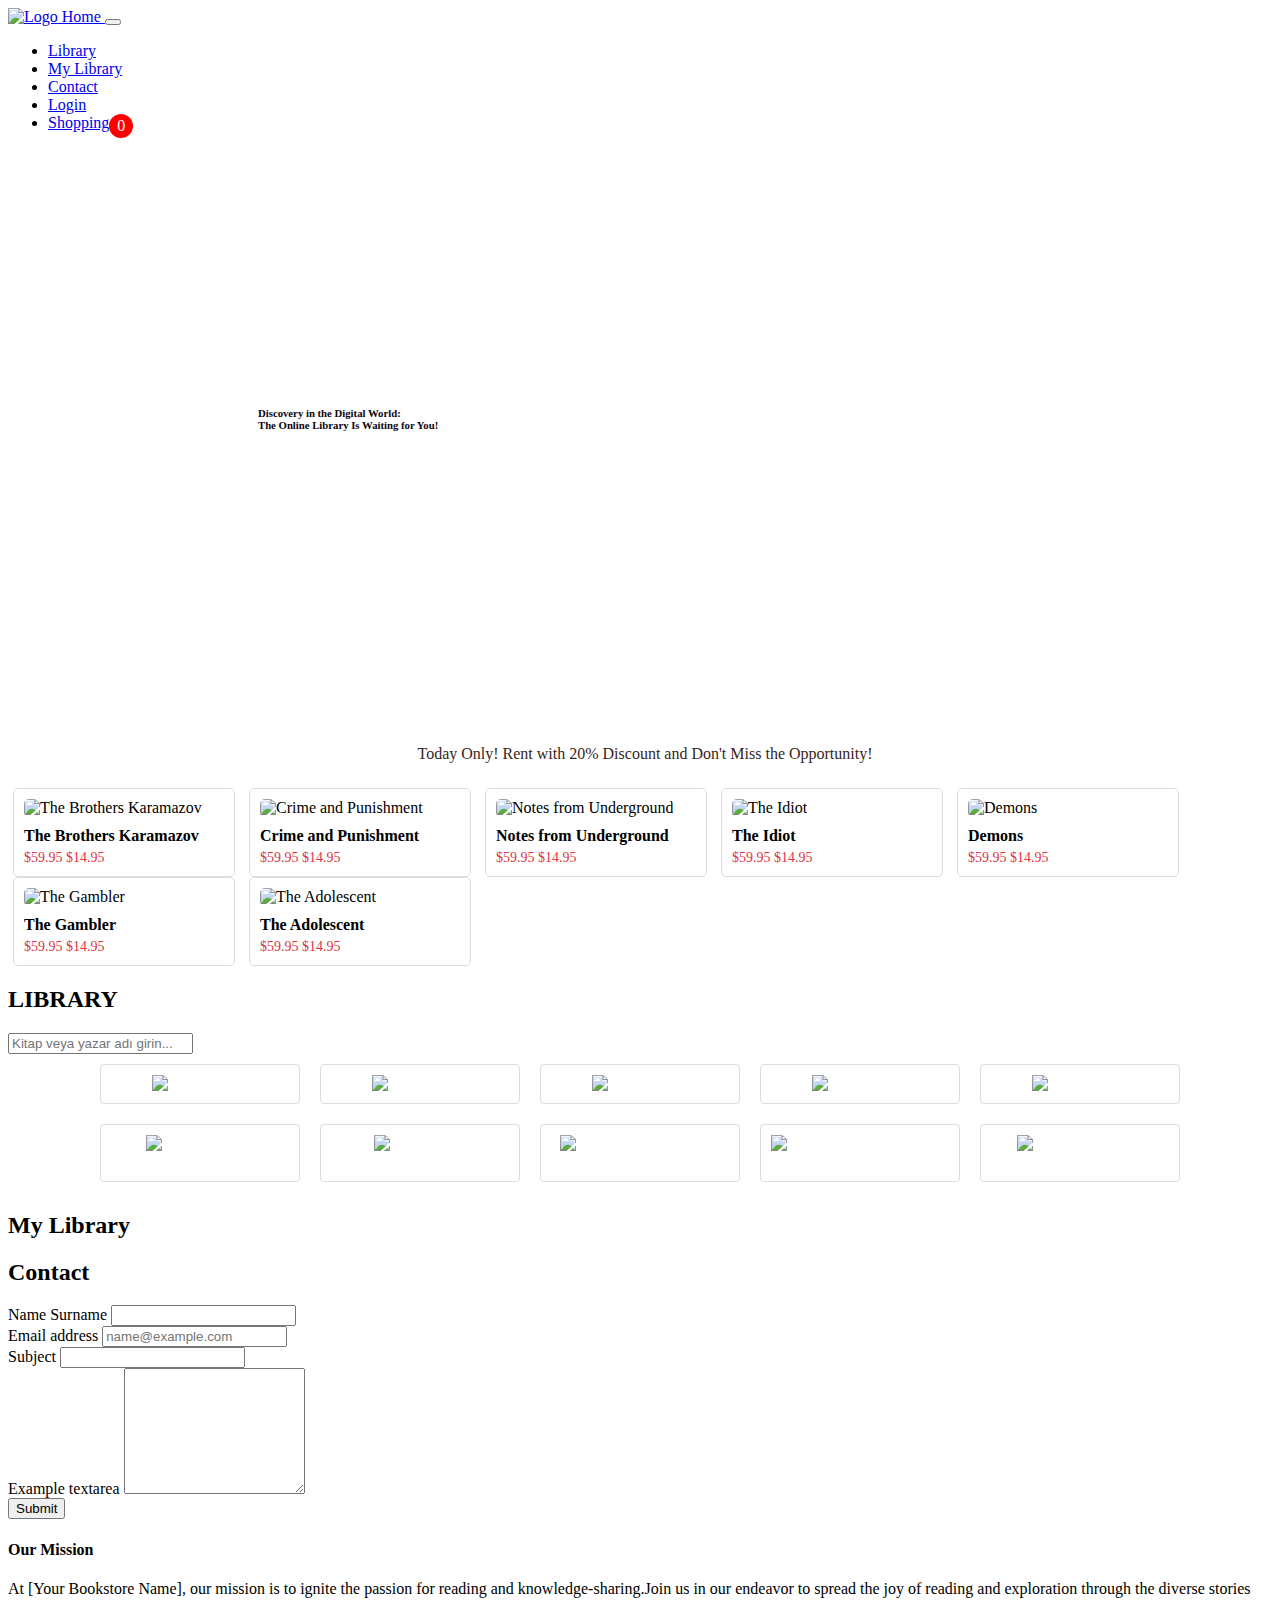
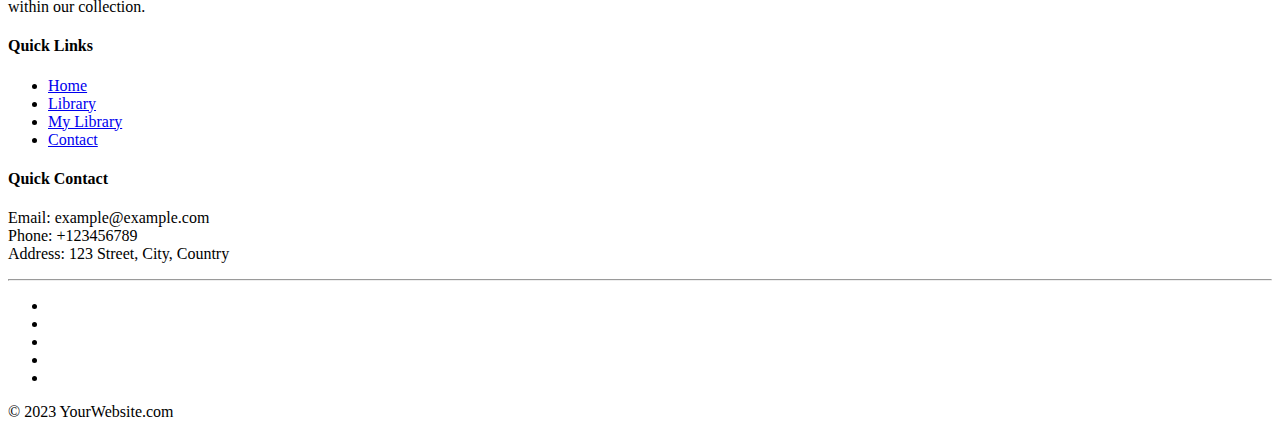
==== index.html @ 87040cbd "footer yapıldı" ====
<!DOCTYPE html>
<html lang="en">

<head>
    <meta charset="utf-8">
    <meta name="viewport" content="width=device-width, initial-scale=1">
    <link rel="stylesheet" href="https://pro.fontawesome.com/releases/v6.0.0/css/all.css"
        integrity="sha384-Jcfwbvs3pKe3M3zfm3UHioWBQY1jX5Z9UdjVbReaKxxC6PiTRHTi2LsC5TJKC8QW" crossorigin="anonymous" />
    <link href="https://cdn.jsdelivr.net/npm/bootstrap@5.3.2/dist/css/bootstrap.min.css" rel="stylesheet"
        integrity="sha384-T3c6CoIi6uLrA9TneNEoa7RxnatzjcDSCmG1MXxSR1GAsXEV/Dwwykc2MPK8M2HN" crossorigin="anonymous">
    <link rel="stylesheet" href="style.css">
    <script type="text/javascript">
        var Tawk_API = Tawk_API || {};
        var Tawk_LoadStart = new Date();
        (function () {
            var s1 = document.createElement("script"), s0 = document.getElementsByTagName("script")[0];
            s1.async = true;
            s1.src = 'https://embed.tawk.to/5de3c6c8121048282ec42063f656ea0e02585e2c/default';
            s1.charset = 'UTF-8';
            s1.setAttribute('crossorigin', '*');
            s0.parentNode.insertBefore(s1, s0);
        })();
    </script>
    <title>Library</title>
</head>

<body>
    <!--NAVBAR-->


    <nav class="navbar navbar-expand-lg bg-body-tertiary fixed-top">
        <div class="container">
            <a class="navbar-brand mr-auto" href="#home">
                <img src="images/logoooo.png" alt="Logo" height="70" width="100">
            </a>
            <a class="navbar-brand" href="#home">
                <i class="fas fa-home"></i> Home
            </a>
            <button class="navbar-toggler" type="button" data-bs-toggle="collapse" data-bs-target="#navbarNav"
                aria-controls="navbarNav" aria-expanded="false" aria-label="Toggle navigation">
                <span class="navbar-toggler-icon"></span>
            </button>
            <div class="collapse navbar-collapse justify-content-end" id="navbarNav">
                <ul class="navbar-nav fw-bold">
                    <li class="nav-item">
                        <a class="nav-link" href="#library">
                            <i class="fas fa-book-open"></i> Library
                        </a>
                    </li>
                    <li class="nav-item">
                        <a class="nav-link" href="#myLibrary">
                            <i class="fas fa-bookmark"></i> My Library
                        </a>
                    </li>
                    <li class="nav-item">
                        <a class="nav-link" href="#content">
                            <i class="fas fa-envelope"></i> Contact
                        </a>
                    </li>
                    <li class="nav-item">
                        <a class="nav-link" href="#" on>
                            <i class="fas fa-sign-in-alt"></i> Login
                        </a>
                    </li>

                    <li class="nav-item" style="position: relative;">
                        <a class="nav-link" id="off" href="#üst">
                            <i class="fa-solid fa-cart-shopping"></i> Shopping
                            <span id="ali" style="position: absolute; top: 0px;">0</span>
                        </a>
                    </li>


                </ul>

            </div>
        </div>
    </nav>
    <div id="üst">
        <div id="sepet"
            style="min-height: 300px;position: relative;top: 100px; display: none; background-color: white;z-index: 2;">
            <span class="kapat" id="kapama">X</span>
            <h3>Sepetimdekiler</h3>

        </div>
        <div id="onnay" style="z-index: 10; margin-top: 160px;display: none;">
            <p id="fiyat" style="font-size: larger;"> </p>
            <button
                style="z-index: 10; background-color: red; padding: 30px; background-color: green;width: 100%;margin-top: 15px;"
                onclick="fiyatHesapla()">Siparişi Tamamla</button>

        </div>

    </div>
    </div>




    <!--NAVBAR BİTİŞ-->
    <!--ANASAYFA-->
    <!-- Hero Section -->
    <section id="home">
        <section class="min-vh-100 d-flex flex-column justify-content-end align-items-center" id="hero-section"
            style="background-image: url(images/kütüp.jpg); background-size: cover;">
            <div class="text-center mt-3">
                <h6 class="fw-bold display-5 text-capitalize mb-3 mt-4" style="color: rgb(12,6,15);">Discovery in the
                    Digital World: <br> The Online Library Is Waiting for You!</h6>
            </div>
        </section>
    </section>


    <!-- Sale Section -->
    <section id="sale-section" class="text-center py-3">
        <div class="container discount-banner">
            <div class="row">
                <div class="col-md-12">
                    <i class="fas fa-tags discount-icon"></i>
                    <span class="font-weight-bold"> Today Only! </span>Rent with 20% Discount and Don't Miss the
                    Opportunity!
                </div>
            </div>
        </div>
    </section>

    <!-- Carousel Section -->
    <div id="book-carousel" class="carousel slide" data-bs-ride="carousel">
        <div class="carousel-inner">
            <div class="carousel-item active">
                <div class="books d-flex flex-wrap justify-content-around">
                    <!-- The Brothers Karamazov -->
                    <div class="book">
                        <img src="images/kramozov.jpg" alt="The Brothers Karamazov" class="img-fluid">
                        <div class="book__title">The Brothers Karamazov</div>
                        <div class="book__ratings">
                            <i class="fas fa-star"></i>
                            <i class="fas fa-star"></i>
                            <i class="fas fa-star"></i>
                            <i class="fas fa-star"></i>
                            <i class="fas fa-star-half-alt"></i>
                        </div>
                        <div class="book__price">
                            <span class="book__price--normal">$59.95</span> $14.95
                        </div>
                    </div>
                    <!-- Crime and Punishment -->
                    <div class="book">
                        <img src="images/crime.jpg" alt="Crime and Punishment" class="img-fluid">
                        <div class="book__title">Crime and Punishment</div>
                        <div class="book__ratings">
                            <i class="fas fa-star"></i>
                            <i class="fas fa-star"></i>
                            <i class="fas fa-star"></i>
                            <i class="fas fa-star"></i>
                            <i class="fas fa-star-half-alt"></i>
                        </div>
                        <div class="book__price">
                            <span class="book__price--normal">$59.95</span> $14.95
                        </div>
                    </div>

                    <!-- Notes from Underground -->
                    <div class="book">
                        <img src="images/notes.jpg" alt="Notes from Underground" class="img-fluid">
                        <div class="book__title">Notes from Underground</div>
                        <div class="book__ratings">
                            <i class="fas fa-star"></i>
                            <i class="fas fa-star"></i>
                            <i class="fas fa-star"></i>
                            <i class="fas fa-star"></i>
                            <i class="fas fa-star-half-alt"></i>
                        </div>
                        <div class="book__price">
                            <span class="book__price--normal">$59.95</span> $14.95
                        </div>
                    </div>

                    <!-- The Idiot -->
                    <div class="book">
                        <img src="images/the-idiot-62.jpg" alt="The Idiot" class="img-fluid">
                        <div class="book__title">The Idiot</div>
                        <div class="book__ratings">
                            <i class="fas fa-star"></i>
                            <i class="fas fa-star"></i>
                            <i class="fas fa-star"></i>
                            <i class="fas fa-star"></i>
                            <i class="fas fa-star-half-alt"></i>
                        </div>
                        <div class="book__price">
                            <span class="book__price--normal">$59.95</span> $14.95
                        </div>
                    </div>

                    <!-- Demons -->
                    <div class="book">
                        <img src="images/demonds.jpg" alt="Demons" class="img-fluid">
                        <div class="book__title">Demons</div>
                        <div class="book__ratings">
                            <i class="fas fa-star"></i>
                            <i class="fas fa-star"></i>
                            <i class="fas fa-star"></i>
                            <i class="fas fa-star"></i>
                            <i class="fas fa-star-half-alt"></i>
                        </div>
                        <div class="book__price">
                            <span class="book__price--normal">$59.95</span> $14.95
                        </div>
                    </div>

                    <!-- The Gambler -->
                    <div class="book">
                        <img src="images/gam.jpg" alt="The Gambler" class="img-fluid">
                        <div class="book__title">The Gambler</div>
                        <div class="book__ratings">
                            <i class="fas fa-star"></i>
                            <i class="fas fa-star"></i>
                            <i class="fas fa-star"></i>
                            <i class="fas fa-star"></i>
                            <i class="fas fa-star-half-alt"></i>
                        </div>
                        <div class="book__price">
                            <span class="book__price--normal">$59.95</span> $14.95
                        </div>
                    </div>

                    <!-- The Adolescent -->
                    <div class="book">
                        <img src="images/ad.jpg" alt="The Adolescent" class="img-fluid">
                        <div class="book__title">The Adolescent</div>
                        <div class="book__ratings">
                            <i class="fas fa-star"></i>
                            <i class="fas fa-star"></i>
                            <i class="fas fa-star"></i>
                            <i class="fas fa-star"></i>
                            <i class="fas fa-star-half-alt"></i>
                        </div>
                        <div class="book__price">
                            <span class="book__price--normal">$59.95</span> $14.95
                        </div>
                    </div>


                </div>
            </div>


            <!-- Sağa ve sola kaydırma butonları -->
            <button class="carousel-control-prev" type="button" data-bs-target="#book-carousel" data-bs-slide="prev">
                <span class="carousel-control-prev-icon" aria-hidden="true"></span>
                <span class="visually-hidden">Previous</span>
            </button>
            <button class="carousel-control-next" type="button" data-bs-target="#book-carousel" data-bs-slide="next">
                <span class="carousel-control-next-icon" aria-hidden="true"></span>
                <span class="visually-hidden">Next</span>
            </button>


        </div>
        </section>
        <!--ANASAYFA BİTİŞ-->

        <!--LIBRARY SECTION-->
        <section id="library" class="bg-dark py-5 min-vh-100">
            <div class="container">
                <div class="text-white text-center py-5">
                    <h2 class="fw-bolder text-uppercase">LIBRARY</h2>
                </div>
                <div class="row" id="library">
                    <input type="text" id="searchInput" class="form-control"
                        placeholder="Kitap veya yazar adı girin...">
                    <!-- Kitap listesi bölgesi -->
                    <div id="bookList" class="py-3">
                        <!-- Kitap kartları -->
                        <!-- Her bir kitap kartı, kitap bilgilerini ve "Ödünç Al" düğmesini içerir -->
                        <div class="bookCard" data-name="Suç ve Ceza" data-author="Fyodor Dostoyevski"
                            data-publication-date="1866" data-category="bilim">
                            <img src="images/crime.jpg" alt="Kitap Resmi" class="img-responsive">
                            <div class="bookDetails">
                                <h3>Suç ve Ceza</h3>
                                <p>Yazar: Fyodor Dostoyevski</p>
                                <p>Yayın Tarihi: 1866</p>
                                <button class="odunc" id="suc">Ödünç Al</button>
                            </div>
                        </div>

                        <div class="bookCard" data-name="Karamazov Kardeşler" data-author="Fyodor Dostoyevski"
                            data-publication-date="1880" data-category="bilim">
                            <img src="images/kramozov.jpg" alt="Kitap Resmi" class="img-responsive">
                            <div class="bookDetails">
                                <h3>Karamazov Kardeşler</h3>
                                <p>Yazar: Fyodor Dostoyevski</p>
                                <p>Yayın Tarihi: 1880</p>
                                <button class="odunc" id="karam">Ödünç Al</button>
                            </div>
                        </div>

                        <div class="bookCard" data-name="Sefiller" data-author="Victor Hugo"
                            data-publication-date="1862">
                            <img src="images/sefil.jpg" alt="Kitap Resmi" class="img-responsive">
                            <div class="bookDetails">
                                <h3>Sefiller</h3>
                                <p>Yazar: Victor Hugo</p>
                                <p>Yayın Tarihi: 1862</p>
                                <button class="odunc" id="Sefil">Ödünç Al</button>
                            </div>
                        </div>

                        <div class="bookCard" data-name="Madame Bovary" data-author="Gustave Flaubert"
                            data-publication-date="1857" data-category="bilim">
                            <img src="images/madame.jpg" alt="Kitap Resmi" class="img-responsive">
                            <div class="bookDetails">
                                <h3>Madame Bovary</h3>
                                <p>Yazar: Gustave Flaubert</p>
                                <p>Yayın Tarihi: 1857</p>
                                <button class="odunc" id="Madam">Ödünç Al</button>
                            </div>
                        </div>

                        <div class="bookCard" data-name="Anna Karenina" data-author="Leo Tolstoy"
                            data-publication-date="1877" data-category="korku">
                            <img src="images/anna.jpg" alt="Kitap Resmi" class="img-responsive">
                            <div class="bookDetails">
                                <h3>Anna Karenina</h3>
                                <p>Yazar: Leo Tolstoy</p>
                                <p>Yayın Tarihi: 1877</p>
                                <button class="odunc" id="Anna">Ödünç Al</button>
                            </div>
                        </div>
                        <div class="bookCard" data-name="Satranç" data-author="Stefan Zweig"
                            data-publication-date="1942" data-category="Roman">
                            <img src="images/satranc.jpg" alt="Satranç Kitabı" class="img-responsive">
                            <div class="bookDetails">
                                <h3>Satranç</h3>
                                <p>Yazar: Stefan Zweig</p>
                                <p>Yayın Tarihi: 1942</p>
                                <button id="Satranc" class="odunc">Ödünç Al</button>
                            </div>
                        </div>
                        <!-- 1984 Kitabı -->
                        <div class="bookCard" data-name="1984" data-author="George Orwell" data-publication-date="1949"
                            data-category="Distopya">
                            <img src="images/1984.jpg" alt="1984 Kitabı" class="img-responsive">
                            <div class="bookDetails">
                                <h3>1984</h3>
                                <p>Yazar: George Orwell</p>
                                <p>Yayın Tarihi: 1949</p>
                                <button class="odunc" id="1984">Ödünç Al</button>
                            </div>
                        </div>

                        <!-- Hayvan Çiftliği Kitabı -->
                        <div class="bookCard" data-name="Hayvan Çiftliği" data-author="George Orwell"
                            data-publication-date="1945" data-category="Allegori">
                            <img src="images/hayvan-ciftligi.jpg" alt="Hayvan Çiftliği Kitabı" class="img-responsive">
                            <div class="bookDetails">
                                <h3>Hayvan Çiftliği</h3>
                                <p>Yazar: George Orwell</p>
                                <p>Yayın Tarihi: 1945</p>
                                <button class="odunc" id="hayvan">Ödünç Al</button>
                            </div>
                        </div>
                        <!-- Baskerville Köpekleri Kitabı -->
                        <div class="bookCard" data-name="Baskerville Köpekleri" data-author="Arthur Conan Doyle"
                            data-publication-date="1902" data-category="Polisiye">
                            <img src="images/baskerville.jpg" alt="Baskerville Köpekleri Kitabı" class="img-responsive">
                            <div class="bookDetails">
                                <h3>Baskerville Köpekleri</h3>
                                <p>Yazar: Arthur Conan Doyle</p>
                                <p>Yayın Tarihi: 1902</p>
                                <button class="odunc" id="basker">Ödünç
                                    Al</button>
                            </div>
                        </div>
                        <!-- Beyaz Diş Kitabı -->
                        <div class="bookCard" data-name="Beyaz Diş" data-author="Jack London"
                            data-publication-date="1906" data-category="Macera">
                            <img src="images/beyaz-dis.jpg" alt="Beyaz Diş Kitabı" class="img-responsive">
                            <div class="bookDetails">
                                <h3>Beyaz Diş</h3>
                                <p>Yazar: Jack London</p>
                                <p>Yayın Tarihi: 1906</p>
                                <button class="odunc" id="beyaz">Ödünç Al</button>
                            </div>
                        </div>


                        <!-- Diğer kitap kartları buraya eklenecek -->
                    </div>
                    <!-- Sepet bölgesi -->
                    <div id="myLibrary"></div>
                </div>
            </div>
        </section>


        <!--LIBRARY BİTİŞ-->
        <!--MYLIBRARY-->
        <section id="myLibrary" class="min-vh-100  py-5">
            <div class="container">
                <div class="text-center mt-4 py-4">
                    <h2 class="fw-bolder text-uppercase">My Library</h2>
                </div>
            </div>

        </section>
        <!--MYLIBRARY BİTİŞ-->
        <!--İLETİŞİM -->
        <section class="bg-dark py-5" id="content">
            <div class="container">
                <div class="text-white text-center py-3">
                    <h2 class="fw-bolder text-uppercase">Contact</h2>
                </div>
                <div class="col-xxl-6 col-xl-7 col-lg-8 col-md-9 col-sm-10 mx-auto">
                    <form class="text-white">
                        <div class="mb-3 mt-1">
                            <label class="form-label">Name Surname</label>
                            <input type="text" class="form-control" required>
                        </div>
                        <div class="mb-3">
                            <label for="exampleFormControlInput1" class="form-label">Email address</label>
                            <input type="email" class="form-control" id="exampleFormControlInput1"
                                placeholder="name@example.com">
                        </div>
                        <div class="mb-3">
                            <label class="form-label">Subject</label>
                            <input type="text" class="form-control">
                        </div>
                        <div class="mb-3">
                            <label for="exampleFormControlTextarea1" class="form-label">Example textarea</label>
                            <textarea class="form-control" id="exampleFormControlTextarea1" rows="8"></textarea>
                        </div>
                        <input class="btn btn-primary" type="submit" value="Submit">
                    </form>
                </div>
            </div>
        </section>
        <!--İLETİŞİM BİTİŞ-->
        <!-- The Modal -->
        <div id="loginModal" class="modal">
            <!-- Modal content -->
            <div class="modal-content">
                <span class="close" onclick="closeLoginForm()">&times;</span>
                <div class="login-form">
                    <h2><i class="fas fa-user-circle"></i> Login</h2>
                    <form id="loginForm">
                        <div class="mb-3">
                            <label for="username">Username:</label>
                            <input type="text" id="username" name="username" required>
                        </div>

                        <div class="mb-3">
                            <label for="email">Email:</label>
                            <input type="email" id="email" name="email" required>
                        </div>

                        <div class="mb-3">
                            <label for="password">Password:</label>
                            <input type="password" id="password" name="password" required>
                        </div>

                        <button type="button" onclick="checkPassword()">Login</button>
                    </form>
                </div>
            </div>
        </div>
        <!-- The Modal bitiş -->
        <!--FOOTER-->
        <footer class="bg-dark text-white py-5">
            <div class="container">
                <div class="row">
                    <div class="col-md-4">
                        <h4>Our Mission</h4>
                        <p>At [Your Bookstore Name], our mission is to ignite the passion for reading and
                            knowledge-sharing.Join us in our endeavor to spread the joy of reading and exploration through
                            the diverse stories within our collection.</p>
                    </div>
                    <div class="col-md-4">
                        <h4>Quick Links</h4>
                        <ul class="list-unstyled ">
                            <li><a href="#home" class="text-white text-decoration-none">Home</a></li>
                            <li><a href="#library" class="text-white text-decoration-none">Library</a></li>
                            <li><a href="#myLibrary" class="text-white text-decoration-none">My Library</a></li>
                            <li><a href="#content" class="text-white text-decoration-none">Contact</a></li>
                        </ul>
                    </div>
                    <div class="col-md-4">
                        <h4>Quick Contact</h4>
                        <p><i class="fas fa-envelope"></i> Email: example@example.com<br>
                            <i class="fas fa-phone"></i> Phone: +123456789<br>
                            <i class="fas fa-map-marker-alt"></i> Address: 123 Street, City, Country
                        </p>
                    </div>
                </div>
                <hr class="my-4">
                <div class="row">
                    <div class="col-md-12 text-center">
                        <ul id="socialmedia" class="list-inline">
                            <li class="list-inline-item"><a href="#" class="text-white"><i
                                        class="fab fa-facebook-f"></i></a></li>
                            <li class="list-inline-item"><a href="#" class="text-white"><i
                                        class="fab fa-twitter"></i></a></li>
                            <li class="list-inline-item"><a href="#" class="text-white"><i
                                        class="fab fa-instagram"></i></a></li>
                            <li class="list-inline-item"><a href="#" class="text-white"><i
                                        class="fab fa-linkedin-in"></i></a></li>
                            <li class="list-inline-item"><a href="#" class="text-white"><i
                                        class="fab fa-youtube"></i></a></li>
                        </ul>
                        <p class="mb-0">© 2023 YourWebsite.com</p>
                    </div>
                </div>
            </div>
        </footer>


        <script type="text/javascript">
            var Tawk_API = Tawk_API || {}, Tawk_LoadStart = new Date();
            (function () {
                var s1 = document.createElement("script"), s0 = document.getElementsByTagName("script")[0];
                s1.async = true;
                s1.src = 'https://embed.tawk.to/656b027cbfb79148e59955ac/1hgl03e37';
                s1.charset = 'UTF-8';
                s1.setAttribute('crossorigin', '*');
                s0.parentNode.insertBefore(s1, s0);
            })();
        </script>
        <!--End of Tawk.to Script-->
        <!--footer BİTİŞ-->
        <script src="script.js"></script>

        <script src="https://cdnjs.cloudflare.com/ajax/libs/font-awesome/6.0.0/js/all.min.js"></script>
        <script src="https://code.jquery.com/jquery-3.5.1.slim.min.js"></script>
        <script src="https://cdn.jsdelivr.net/npm/@popperjs/core@2.10.2/dist/umd/popper.min.js"></script>
        <script src="https://stackpath.bootstrapcdn.com/bootstrap/5.0.0-beta2/js/bootstrap.min.js"></script>
</body>

</html>
---- style.css ----
#hero-section h6 {
    background-color: none;
    padding: 250px;
    border-radius: 5px;
}

/* İndirim Yazısı Stili */
.discount-banner {
    background-color: white;
    /* Kırmızı arka plan rengi */
    color: rgb(55, 31, 33);
    /* Beyaz metin rengi */
    padding: 20px;
    text-align: center;
    margin-top: 20px;
    /* İstenirse üst boşluk eklenebilir */
}

.discount-icon {
    font-size: 36px;
    margin-right: 10px;
}

/* Carousel Section */
#book-carousel {
    width: 100%;
    margin: auto;
}

.carousel-inner {
    display: flex;
    flex-wrap: nowrap;
    overflow-x: auto;
}

.carousel-item {
    flex: 0 0 auto;
    width: 100%;
    /* Ayarladığınız her kitap genişliği */
}

.book {
    width: 200px;
    /* Ayarladığınız her kitap genişliği */
    border: 1px solid #ddd;
    padding: 10px;
    border-radius: 5px;
    background-color: #fff;
    transition: transform 0.3s;
    display: inline-block;
    /* Kitapları yan yana getirmek için ekledik */
    margin: 0 5px;
    /* Kitaplar arasındaki boşluğu ayarlamak için ekledik */
}

.book:hover {
    transform: scale(1.05);
}

.book img {
    width: 100%;
    height: auto;
    border-radius: 5px;
    margin-bottom: 10px;
}

.book__title {
    font-weight: bold;
    font-size: 16px;
    margin-bottom: 5px;
}

.book__ratings {
    color: #ffc107;
    margin-bottom: 5px;
}

.book__price {
    font-size: 14px;
    color: #dc3545;
}

.carousel-control-prev,
.carousel-control-next {
    background: none;
    /* Arka planı kaldır */
    border: none;
    /* Kenarlığı kaldır */
    font-size: 24px;
    /* Ok simgelerinin boyutunu ayarla */
}

.carousel-control-prev-icon,
.carousel-control-next-icon {
    background-color: transparent;
    /* Ok simgesinin arka planını kaldır */
    color: #000000;
    /* Ok simgesinin rengini ayarla */
}

/*Library */
#bookList {
    display: none;
    display: flex;
    flex-wrap: wrap;
    justify-content: center;
}

.bookCard {
    box-sizing: border-box;
    border: 1px solid #ddd;
    border-radius: 4px;
    padding: 10px;
    margin: 10px;
    width: 200px;
    text-align: center;
    color: white;
    position: relative;
    cursor: pointer;
    display: inline-block;
    overflow: hidden; /* Kart içeriğinin taşmasını önler */
}

#cart {
    border: 1px solid #ddd;
    border-radius: 4px;
    padding: 10px;
    margin-top: 20px;
}

.bookCard img {
    width: 100%;
    height: 100%;
    object-fit: cover;
}


.bookCard:hover {
    border: 2px solid #4CAF50;
    /* Kart çerçevesini renklendirir */
}

.bookCard:hover img {
    filter: blur(5px);
    /* Görseli bulanıklaştırır */
}

.bookDetails {
    position: absolute;
    top: 50%;
    left: 50%;
    transform: translate(-50%, -50%);
    text-align: center;
    color: black;
    display: none;
}

.bookCard:hover .bookDetails {
    display: block;
}

#bookList input[type="checkbox"] {
    display: block;
    /* veya inline, inline-block, vs. */
}

 /* CSS for the modal */
        .modal {
            display: none;
            position: fixed;
            z-index: 1;
            left: 0;
            top: 0;
            width: 100%;
            height: 100%;
            overflow: auto;
            background-color: rgba(0,0,0,0.4);
            padding-top: 60px;
        }

        .modal-content {
            background-color: #fefefe;
            margin: 15% auto;
            padding: 20px;
            border: 1px solid #888;
            width: 60%;
            max-width: 400px;
        }

        .close {
            color: #aaa;
            float: right;
            font-size: 28px;
            font-weight: bold;
        }

        .close:hover,
        .close:focus {
            color: black;
            text-decoration: none;
            cursor: pointer;
        }

     /* LOGIN FORM */
     .modal {
        display: none;
        position: fixed;
        z-index: 1;
        left: 0;
        top: 0;
        width: 100%;
        height: 100%;
        overflow: auto;
        background-color: rgb(0,0,0);
        background-color: rgba(0,0,0,0.4);
        padding-top: 60px;
    }
    
    .modal-content {
        background-color: #fefefe;
        margin: 5% auto;
        padding: 20px;
        border: 1px solid #888;
        width: 80%;
    }
    
    .close {
        color: #aaa;
        float: right;
        font-size: 28px;
        font-weight: bold;
    }
    
    .close:hover,
    .close:focus {
        color: black;
        text-decoration: none;
        cursor: pointer;
    }
    
    .login-form {
        text-align: center;
    }
    
    .login-form h2 {
        color: #333;
    }
    
    .login-form form {
        max-width: 300px;
        margin: 0 auto;
    }
    
    .login-form label {
        display: block;
        margin-bottom: 8px;
        color: #555;
    }
    
    .login-form input {
        width: 100%;
        padding: 8px;
        margin-bottom: 16px;
    }
    
    .login-form button {
        background-color: #4CAF50;
        color: white;
        padding: 10px;
        border: none;
        border-radius: 5px;
        cursor: pointer;
    }
    
    .login-form button:hover {
        background-color: #45a049;
    }
    .flex{
        display: flex;
        flex-grow: 1;
        font-weight: 600;
        
    }
    
    
    
 .kapat{
    display: flex;justify-content: flex-end; font-weight: bolder; font-size:30px;cursor:  pointer;
 }
 #ali {
    display: inline-block;
    background-color: red;
    color: white;
    border-radius: 50%;
    padding: 3px 8px;
}
.fixed-button {
    position: fixed;
    bottom: 0;
    right: 0;
    margin: 16px; 
  }
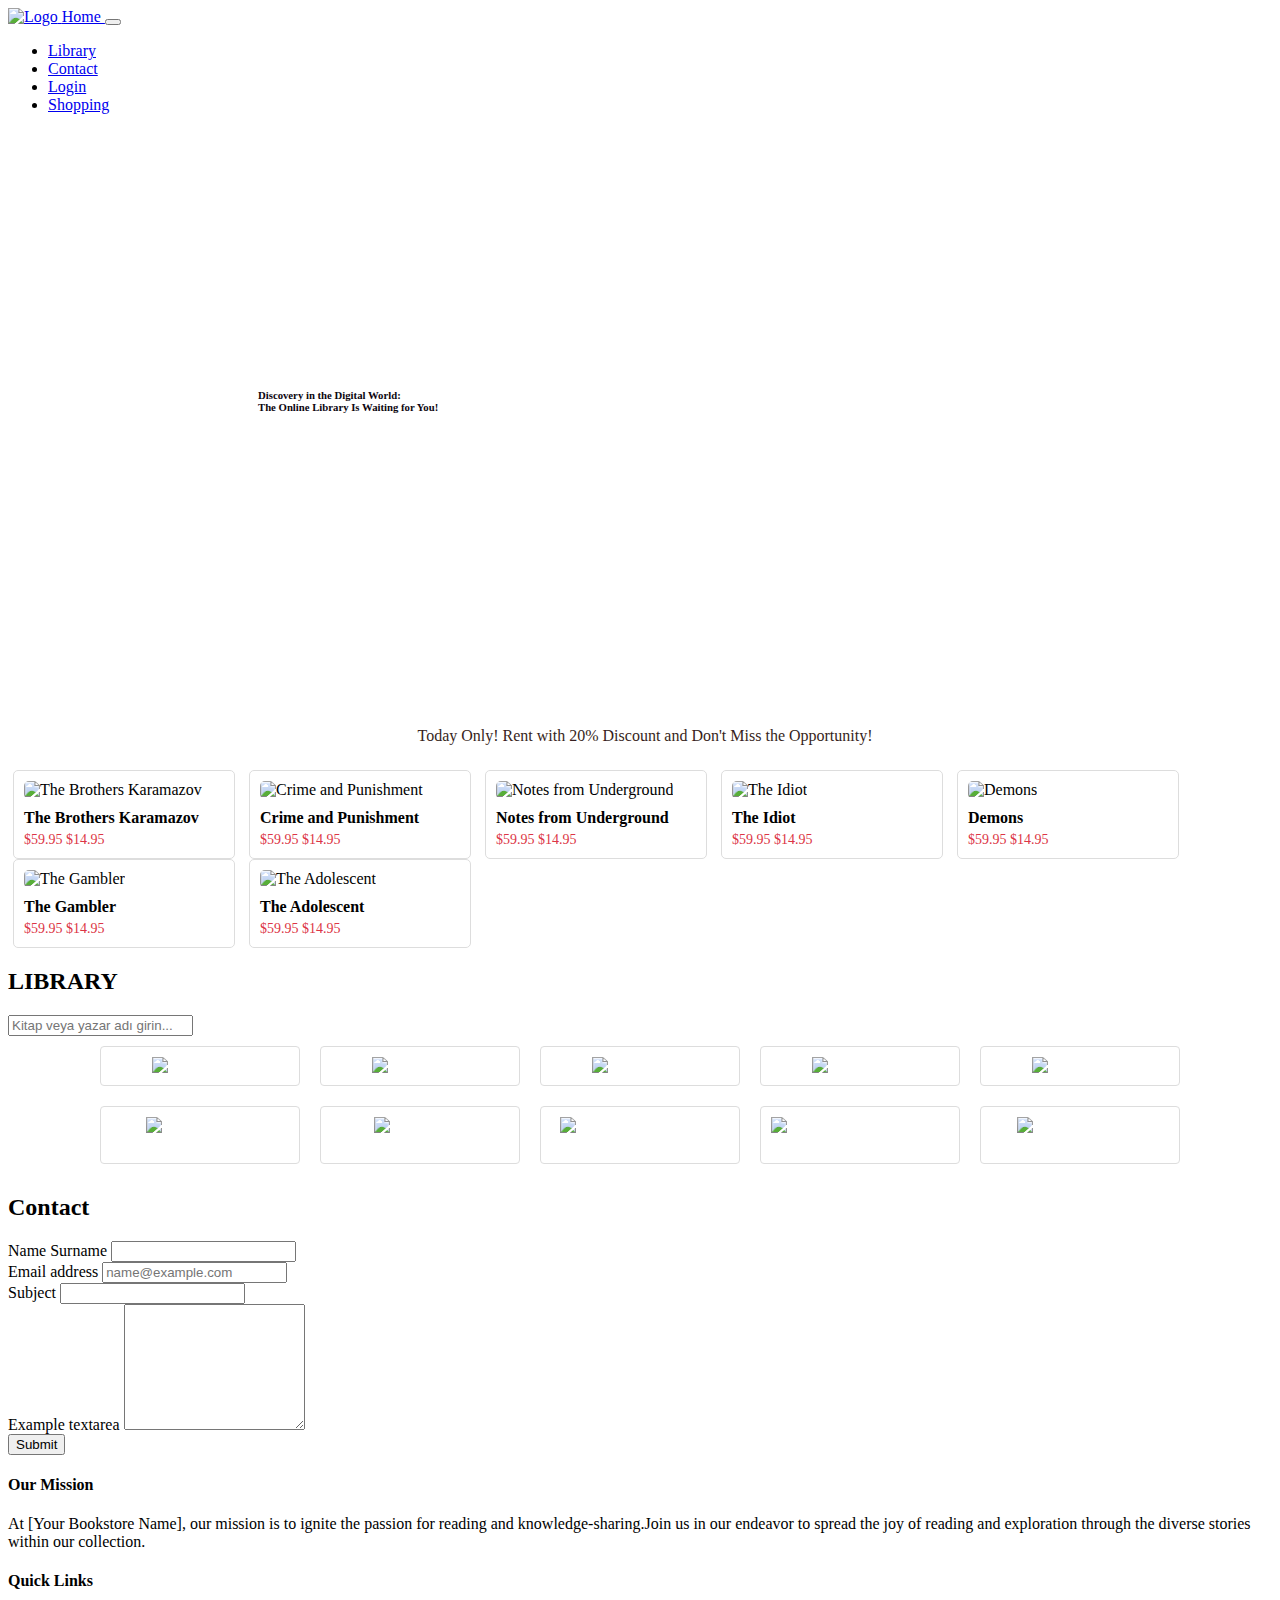
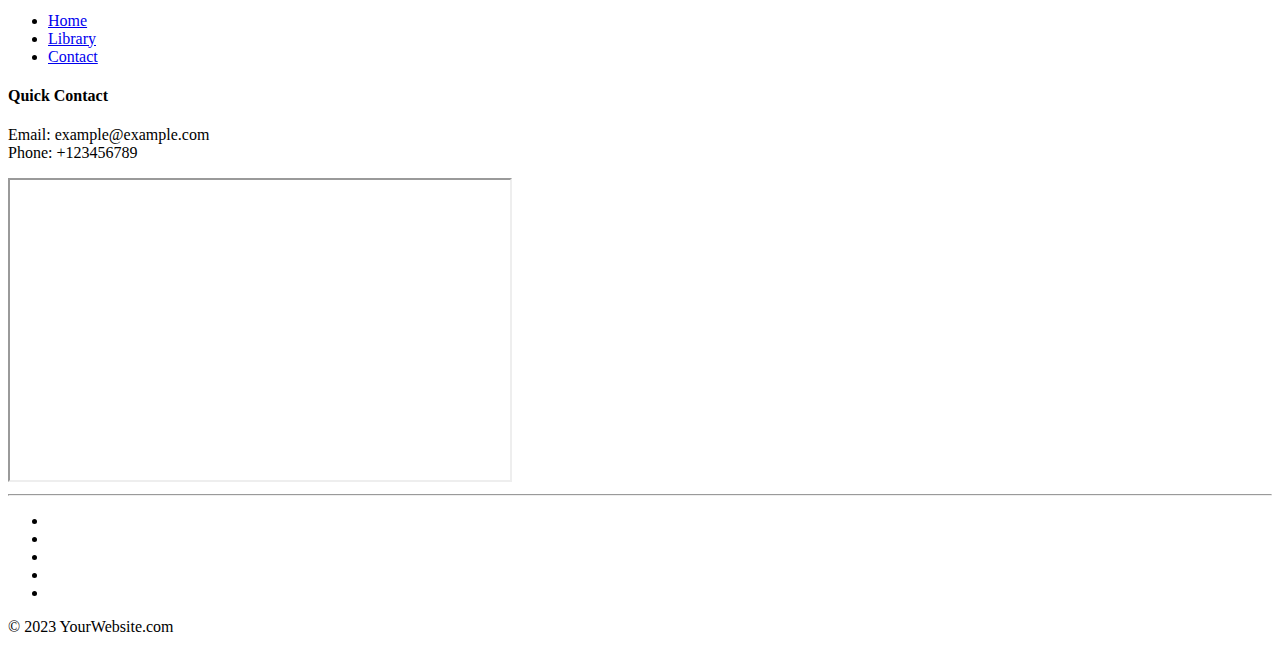
==== commit 1f639a78: "javascript olmadan web sitesi oluşturuldu." ====
--- a/index.html
+++ b/index.html
@@ -9,18 +9,6 @@
     <link href="https://cdn.jsdelivr.net/npm/bootstrap@5.3.2/dist/css/bootstrap.min.css" rel="stylesheet"
         integrity="sha384-T3c6CoIi6uLrA9TneNEoa7RxnatzjcDSCmG1MXxSR1GAsXEV/Dwwykc2MPK8M2HN" crossorigin="anonymous">
     <link rel="stylesheet" href="style.css">
-    <script type="text/javascript">
-        var Tawk_API = Tawk_API || {};
-        var Tawk_LoadStart = new Date();
-        (function () {
-            var s1 = document.createElement("script"), s0 = document.getElementsByTagName("script")[0];
-            s1.async = true;
-            s1.src = 'https://embed.tawk.to/5de3c6c8121048282ec42063f656ea0e02585e2c/default';
-            s1.charset = 'UTF-8';
-            s1.setAttribute('crossorigin', '*');
-            s0.parentNode.insertBefore(s1, s0);
-        })();
-    </script>
     <title>Library</title>
 </head>
 
@@ -47,18 +35,14 @@
                             <i class="fas fa-book-open"></i> Library
                         </a>
                     </li>
-                    <li class="nav-item">
-                        <a class="nav-link" href="#myLibrary">
-                            <i class="fas fa-bookmark"></i> My Library
-                        </a>
-                    </li>
+
                     <li class="nav-item">
                         <a class="nav-link" href="#content">
                             <i class="fas fa-envelope"></i> Contact
                         </a>
                     </li>
                     <li class="nav-item">
-                        <a class="nav-link" href="#" on>
+                        <a class="nav-link" href="login.html" target="_self">
                             <i class="fas fa-sign-in-alt"></i> Login
                         </a>
                     </li>
@@ -66,7 +50,6 @@
                     <li class="nav-item" style="position: relative;">
                         <a class="nav-link" id="off" href="#üst">
                             <i class="fa-solid fa-cart-shopping"></i> Shopping
-                            <span id="ali" style="position: absolute; top: 0px;">0</span>
                         </a>
                     </li>
 
@@ -76,27 +59,6 @@
             </div>
         </div>
     </nav>
-    <div id="üst">
-        <div id="sepet"
-            style="min-height: 300px;position: relative;top: 100px; display: none; background-color: white;z-index: 2;">
-            <span class="kapat" id="kapama">X</span>
-            <h3>Sepetimdekiler</h3>
-
-        </div>
-        <div id="onnay" style="z-index: 10; margin-top: 160px;display: none;">
-            <p id="fiyat" style="font-size: larger;"> </p>
-            <button
-                style="z-index: 10; background-color: red; padding: 30px; background-color: green;width: 100%;margin-top: 15px;"
-                onclick="fiyatHesapla()">Siparişi Tamamla</button>
-
-        </div>
-
-    </div>
-    </div>
-
-
-
-
     <!--NAVBAR BİTİŞ-->
     <!--ANASAYFA-->
     <!-- Hero Section -->
@@ -280,7 +242,7 @@
                                 <h3>Suç ve Ceza</h3>
                                 <p>Yazar: Fyodor Dostoyevski</p>
                                 <p>Yayın Tarihi: 1866</p>
-                                <button class="odunc" id="suc">Ödünç Al</button>
+                                <button class="odunc" id="suc">Satın Al</button>
                             </div>
                         </div>
 
@@ -291,7 +253,7 @@
                                 <h3>Karamazov Kardeşler</h3>
                                 <p>Yazar: Fyodor Dostoyevski</p>
                                 <p>Yayın Tarihi: 1880</p>
-                                <button class="odunc" id="karam">Ödünç Al</button>
+                                <button class="odunc" id="karam">Satın Al</button>
                             </div>
                         </div>
 
@@ -302,7 +264,7 @@
                                 <h3>Sefiller</h3>
                                 <p>Yazar: Victor Hugo</p>
                                 <p>Yayın Tarihi: 1862</p>
-                                <button class="odunc" id="Sefil">Ödünç Al</button>
+                                <button class="odunc" id="Sefil">Satın Al</button>
                             </div>
                         </div>
 
@@ -313,7 +275,7 @@
                                 <h3>Madame Bovary</h3>
                                 <p>Yazar: Gustave Flaubert</p>
                                 <p>Yayın Tarihi: 1857</p>
-                                <button class="odunc" id="Madam">Ödünç Al</button>
+                                <button class="odunc" id="Madam">Satın Al</button>
                             </div>
                         </div>
 
@@ -324,7 +286,7 @@
                                 <h3>Anna Karenina</h3>
                                 <p>Yazar: Leo Tolstoy</p>
                                 <p>Yayın Tarihi: 1877</p>
-                                <button class="odunc" id="Anna">Ödünç Al</button>
+                                <button class="odunc" id="Anna">Satın Al</button>
                             </div>
                         </div>
                         <div class="bookCard" data-name="Satranç" data-author="Stefan Zweig"
@@ -334,7 +296,7 @@
                                 <h3>Satranç</h3>
                                 <p>Yazar: Stefan Zweig</p>
                                 <p>Yayın Tarihi: 1942</p>
-                                <button id="Satranc" class="odunc">Ödünç Al</button>
+                                <button id="Satranc" class="odunc">Satın Al</button>
                             </div>
                         </div>
                         <!-- 1984 Kitabı -->
@@ -345,7 +307,7 @@
                                 <h3>1984</h3>
                                 <p>Yazar: George Orwell</p>
                                 <p>Yayın Tarihi: 1949</p>
-                                <button class="odunc" id="1984">Ödünç Al</button>
+                                <button class="odunc" id="1984">Satın Al</button>
                             </div>
                         </div>
 
@@ -357,7 +319,7 @@
                                 <h3>Hayvan Çiftliği</h3>
                                 <p>Yazar: George Orwell</p>
                                 <p>Yayın Tarihi: 1945</p>
-                                <button class="odunc" id="hayvan">Ödünç Al</button>
+                                <button class="odunc" id="hayvan">Satın Al</button>
                             </div>
                         </div>
                         <!-- Baskerville Köpekleri Kitabı -->
@@ -368,8 +330,7 @@
                                 <h3>Baskerville Köpekleri</h3>
                                 <p>Yazar: Arthur Conan Doyle</p>
                                 <p>Yayın Tarihi: 1902</p>
-                                <button class="odunc" id="basker">Ödünç
-                                    Al</button>
+                                <button class="odunc" id="basker">Satın Al</button>
                             </div>
                         </div>
                         <!-- Beyaz Diş Kitabı -->
@@ -380,32 +341,21 @@
                                 <h3>Beyaz Diş</h3>
                                 <p>Yazar: Jack London</p>
                                 <p>Yayın Tarihi: 1906</p>
-                                <button class="odunc" id="beyaz">Ödünç Al</button>
+                                <button class="odunc" id="beyaz">Satın Al</button>
                             </div>
                         </div>
 
 
                         <!-- Diğer kitap kartları buraya eklenecek -->
                     </div>
-                    <!-- Sepet bölgesi -->
-                    <div id="myLibrary"></div>
-                </div>
-            </div>
+
+                </div>
         </section>
 
 
         <!--LIBRARY BİTİŞ-->
-        <!--MYLIBRARY-->
-        <section id="myLibrary" class="min-vh-100  py-5">
-            <div class="container">
-                <div class="text-center mt-4 py-4">
-                    <h2 class="fw-bolder text-uppercase">My Library</h2>
-                </div>
-            </div>
-
-        </section>
-        <!--MYLIBRARY BİTİŞ-->
         <!--İLETİŞİM -->
+
         <section class="bg-dark py-5" id="content">
             <div class="container">
                 <div class="text-white text-center py-3">
@@ -437,75 +387,57 @@
         </section>
         <!--İLETİŞİM BİTİŞ-->
         <!-- The Modal -->
-        <div id="loginModal" class="modal">
-            <!-- Modal content -->
-            <div class="modal-content">
-                <span class="close" onclick="closeLoginForm()">&times;</span>
-                <div class="login-form">
-                    <h2><i class="fas fa-user-circle"></i> Login</h2>
-                    <form id="loginForm">
-                        <div class="mb-3">
-                            <label for="username">Username:</label>
-                            <input type="text" id="username" name="username" required>
-                        </div>
-
-                        <div class="mb-3">
-                            <label for="email">Email:</label>
-                            <input type="email" id="email" name="email" required>
-                        </div>
-
-                        <div class="mb-3">
-                            <label for="password">Password:</label>
-                            <input type="password" id="password" name="password" required>
-                        </div>
-
-                        <button type="button" onclick="checkPassword()">Login</button>
-                    </form>
-                </div>
-            </div>
-        </div>
+
+
         <!-- The Modal bitiş -->
         <!--FOOTER-->
         <footer class="bg-dark text-white py-5">
             <div class="container">
                 <div class="row">
-                    <div class="col-md-4">
+                    <div class="col-md-6">
                         <h4>Our Mission</h4>
                         <p>At [Your Bookstore Name], our mission is to ignite the passion for reading and
-                            knowledge-sharing.Join us in our endeavor to spread the joy of reading and exploration through
+                            knowledge-sharing.Join us in our endeavor to spread the joy of reading and exploration
+                            through
                             the diverse stories within our collection.</p>
                     </div>
-                    <div class="col-md-4">
+                    <div class="col-md-6">
                         <h4>Quick Links</h4>
                         <ul class="list-unstyled ">
                             <li><a href="#home" class="text-white text-decoration-none">Home</a></li>
                             <li><a href="#library" class="text-white text-decoration-none">Library</a></li>
-                            <li><a href="#myLibrary" class="text-white text-decoration-none">My Library</a></li>
                             <li><a href="#content" class="text-white text-decoration-none">Contact</a></li>
                         </ul>
                     </div>
-                    <div class="col-md-4">
+                    <div class="col-md-6 py-3 my-5">
                         <h4>Quick Contact</h4>
                         <p><i class="fas fa-envelope"></i> Email: example@example.com<br>
                             <i class="fas fa-phone"></i> Phone: +123456789<br>
-                            <i class="fas fa-map-marker-alt"></i> Address: 123 Street, City, Country
                         </p>
+
+                    </div>
+                    <div class="col-md-6 py-3">
+                            <iframe
+                            src="https://www.google.com/maps/embed?pb=!1m18!1m12!1m3!1d3010.01333635513!2d29.036247311759336!3d41.02496417122878!2m3!1f0!2f0!3f0!3m2!1i1024!2i768!4f13.1!3m3!1m2!1s0x14cab7e4b9b96af1%3A0x78ef20ea9ab0de2a!2zw5xza8O8ZGFyIMOcbml2ZXJzaXRlc2kgTWVya2V6IFllcmxlxZ9rZQ!5e0!3m2!1str!2str!4v1701811407768!5m2!1str!2str"
+                            width="500" height="300" allowfullscreen="" loading="lazy"
+                            referrerpolicy="no-referrer-when-downgrade"></iframe>
+
                     </div>
                 </div>
                 <hr class="my-4">
                 <div class="row">
                     <div class="col-md-12 text-center">
                         <ul id="socialmedia" class="list-inline">
+                            <li class="list-inline-item"><a href="#" class="text-white">
+                                    <i class="fab fa-facebook-f fs-4"></i></a></li>
+                            <li class="list-inline-item"><a href="#" class="text-white">
+                                    <i class="fab fa-twitter fs-4"></i></a></li>
                             <li class="list-inline-item"><a href="#" class="text-white"><i
-                                        class="fab fa-facebook-f"></i></a></li>
+                                        class="fab fa-instagram fs-4"></i></a></li>
                             <li class="list-inline-item"><a href="#" class="text-white"><i
-                                        class="fab fa-twitter"></i></a></li>
+                                        class="fab fa-linkedin-in fs-4"></i></a></li>
                             <li class="list-inline-item"><a href="#" class="text-white"><i
-                                        class="fab fa-instagram"></i></a></li>
-                            <li class="list-inline-item"><a href="#" class="text-white"><i
-                                        class="fab fa-linkedin-in"></i></a></li>
-                            <li class="list-inline-item"><a href="#" class="text-white"><i
-                                        class="fab fa-youtube"></i></a></li>
+                                        class="fab fa-youtube fs-4"></i></a></li>
                         </ul>
                         <p class="mb-0">© 2023 YourWebsite.com</p>
                     </div>
@@ -514,21 +446,7 @@
         </footer>
 
 
-        <script type="text/javascript">
-            var Tawk_API = Tawk_API || {}, Tawk_LoadStart = new Date();
-            (function () {
-                var s1 = document.createElement("script"), s0 = document.getElementsByTagName("script")[0];
-                s1.async = true;
-                s1.src = 'https://embed.tawk.to/656b027cbfb79148e59955ac/1hgl03e37';
-                s1.charset = 'UTF-8';
-                s1.setAttribute('crossorigin', '*');
-                s0.parentNode.insertBefore(s1, s0);
-            })();
-        </script>
-        <!--End of Tawk.to Script-->
         <!--footer BİTİŞ-->
-        <script src="script.js"></script>
-
         <script src="https://cdnjs.cloudflare.com/ajax/libs/font-awesome/6.0.0/js/all.min.js"></script>
         <script src="https://code.jquery.com/jquery-3.5.1.slim.min.js"></script>
         <script src="https://cdn.jsdelivr.net/npm/@popperjs/core@2.10.2/dist/umd/popper.min.js"></script>
--- a/style.css
+++ b/style.css
@@ -164,6 +164,7 @@
     /* veya inline, inline-block, vs. */
 }
 
+
  /* CSS for the modal */
         .modal {
             display: none;
@@ -201,92 +202,6 @@
             cursor: pointer;
         }
 
-     /* LOGIN FORM */
-     .modal {
-        display: none;
-        position: fixed;
-        z-index: 1;
-        left: 0;
-        top: 0;
-        width: 100%;
-        height: 100%;
-        overflow: auto;
-        background-color: rgb(0,0,0);
-        background-color: rgba(0,0,0,0.4);
-        padding-top: 60px;
-    }
-    
-    .modal-content {
-        background-color: #fefefe;
-        margin: 5% auto;
-        padding: 20px;
-        border: 1px solid #888;
-        width: 80%;
-    }
-    
-    .close {
-        color: #aaa;
-        float: right;
-        font-size: 28px;
-        font-weight: bold;
-    }
-    
-    .close:hover,
-    .close:focus {
-        color: black;
-        text-decoration: none;
-        cursor: pointer;
-    }
-    
-    .login-form {
-        text-align: center;
-    }
-    
-    .login-form h2 {
-        color: #333;
-    }
-    
-    .login-form form {
-        max-width: 300px;
-        margin: 0 auto;
-    }
-    
-    .login-form label {
-        display: block;
-        margin-bottom: 8px;
-        color: #555;
-    }
-    
-    .login-form input {
-        width: 100%;
-        padding: 8px;
-        margin-bottom: 16px;
-    }
-    
-    .login-form button {
-        background-color: #4CAF50;
-        color: white;
-        padding: 10px;
-        border: none;
-        border-radius: 5px;
-        cursor: pointer;
-    }
-    
-    .login-form button:hover {
-        background-color: #45a049;
-    }
-    .flex{
-        display: flex;
-        flex-grow: 1;
-        font-weight: 600;
-        
-    }
-    
-    
-    
- .kapat{
-    display: flex;justify-content: flex-end; font-weight: bolder; font-size:30px;cursor:  pointer;
- }
  #ali {
     display: inline-block;
     background-color: red;
